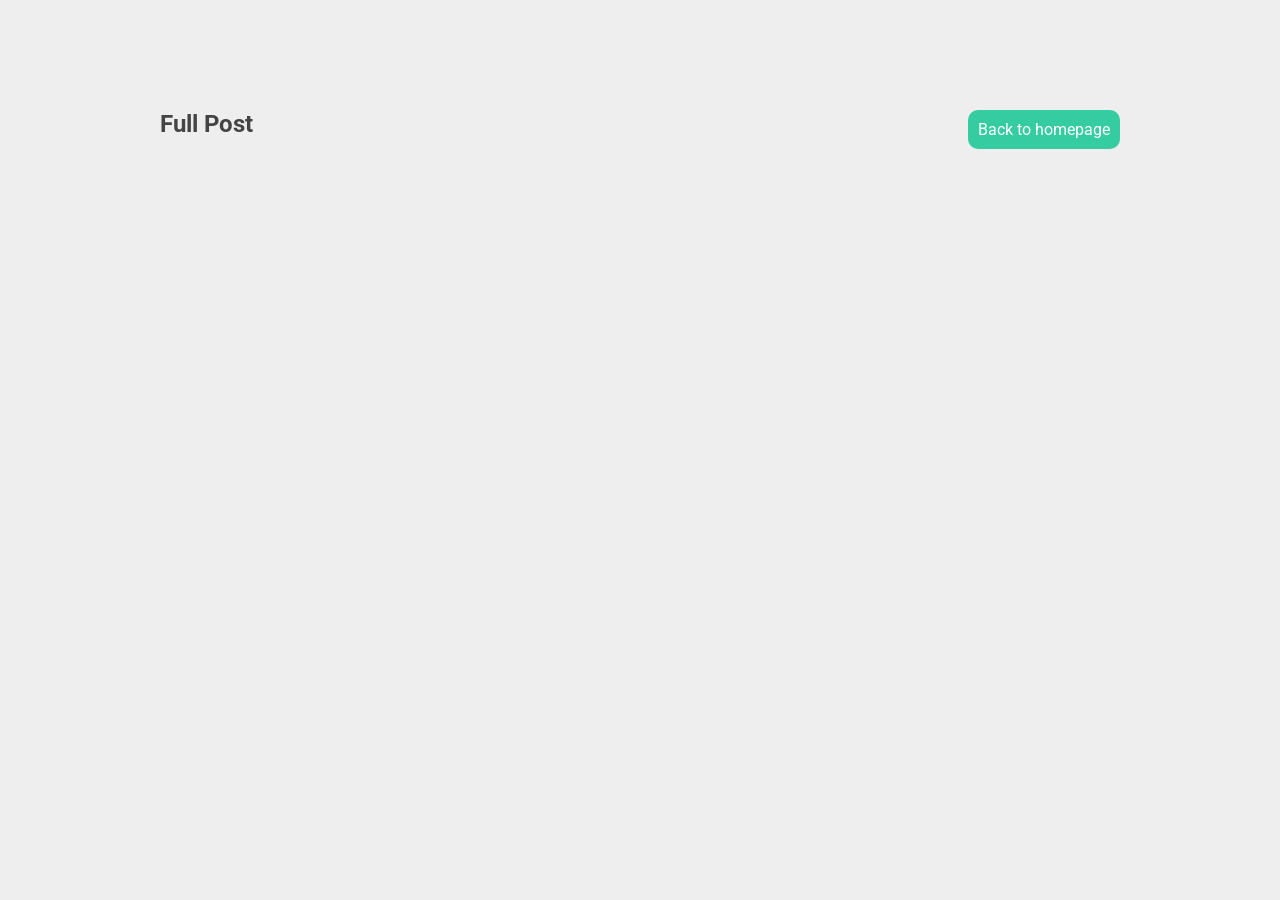
==== details.html @ aca9e02c "single post details" ====
<!DOCTYPE html>
<html lang="en">
<head>

  <meta charset="UTF-8">
  <meta name="viewport" content="width=device-width, initial-scale=1.0">

  <link rel="stylesheet" href="index.css">

  <title> AGO SOO McAGO JSON Server</title>

</head>
<body>

  <nav>
    <h1> Full Post </h1>
    <a href="/index.html"> Back to homepage </a>
  </nav>
  
  <section class="details"></section>

  <script src="js/details.js"></script>

</body>
</html>
---- index.css ----
@import url('https://fonts.googleapis.com/css2?family=Roboto:wght@300;400;500;700&display=swap');

/* base styles */
body {
  background: #eee;
  font-family: 'Roboto';
  color: #444;
  max-width: 960px;
  margin: 100px auto;
  padding: 10px;
}
nav {
  display: flex;
  justify-content: space-between;
}
nav h1 {
  margin: 0;
}
nav a {
  color: white;
  text-decoration: none;
  background: #36cca2;
  padding: 10px;
  border-radius: 10px;
}
form {
  max-width: 500px;
}
input, textarea {
  display: block;
  margin: 16px 0;
  padding: 6px 10px;
  width: 100%;
  border: 1px solid #ddd;
  font-family: 'Roboto';
}
textarea {
  min-height:200px;
}

/* post list */
.post {
  padding: 16px;
  background: white;
  border-radius: 10px;
  margin: 20px 0;
}
.post h2 {
  margin: 0;
}
.post p {
  margin-top: 0;
}
.post a {
  color: #36cca2;
}
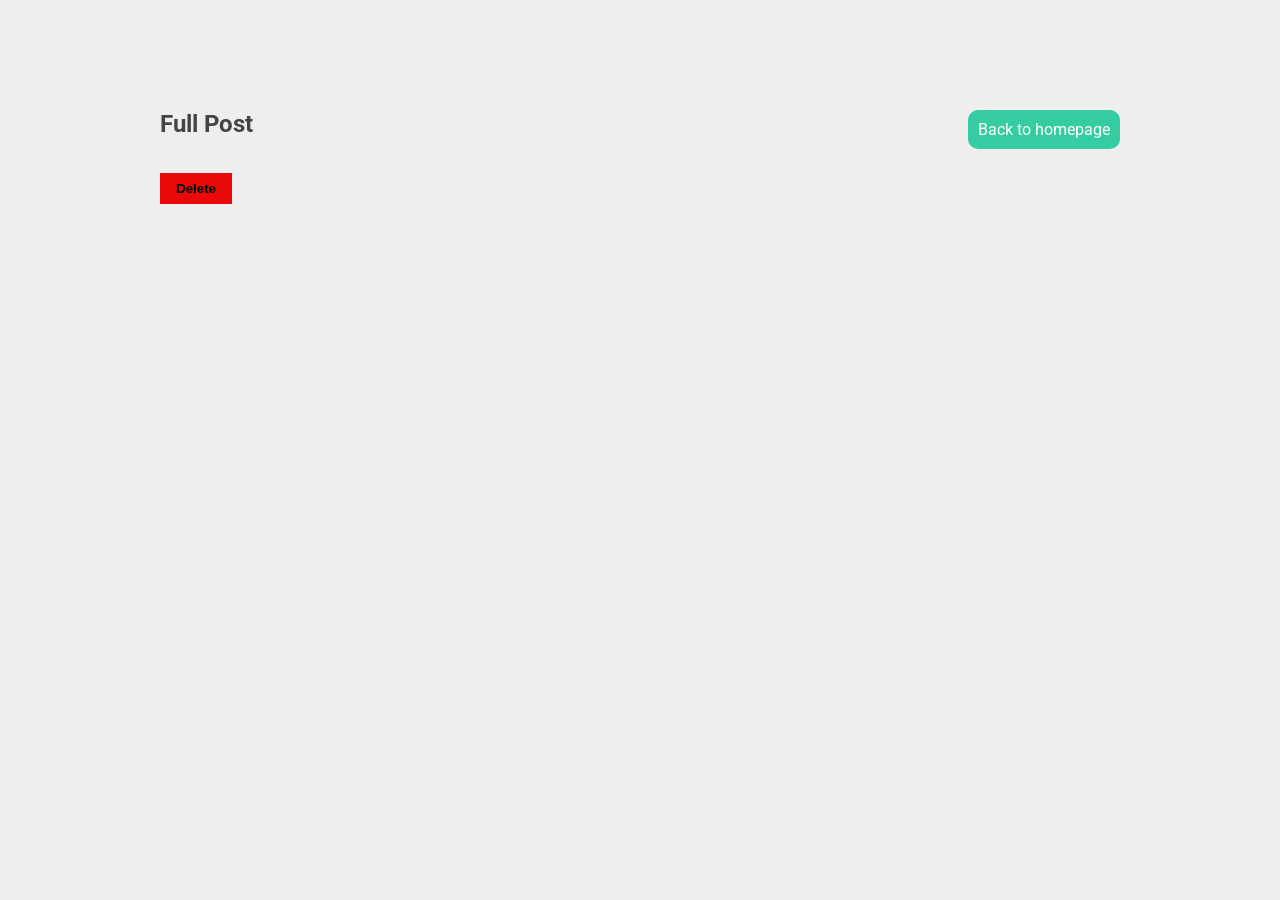
==== commit f2d55f7e: "delete post" ====
--- a/details.html
+++ b/details.html
@@ -5,7 +5,7 @@
   <meta charset="UTF-8">
   <meta name="viewport" content="width=device-width, initial-scale=1.0">
 
-  <link rel="stylesheet" href="index.css">
+  <link rel="stylesheet" href="css/index.css">
 
   <title> AGO SOO McAGO JSON Server</title>
 
@@ -17,7 +17,10 @@
     <a href="/index.html"> Back to homepage </a>
   </nav>
   
-  <section class="details"></section>
+  <section>
+    <div class="details"></div>
+    <button class="deletebtn"> Delete </button>
+  </section>
 
   <script src="js/details.js"></script>
 
--- a/css/index.css
+++ b/css/index.css
@@ -0,0 +1,66 @@
+@import url('https://fonts.googleapis.com/css2?family=Roboto:wght@300;400;500;700&display=swap');
+
+/* base styles */
+body {
+  background: #eee;
+  font-family: 'Roboto';
+  color: #444;
+  max-width: 960px;
+  margin: 100px auto;
+  padding: 10px;
+}
+nav {
+  display: flex;
+  justify-content: space-between;
+}
+nav h1 {
+  margin: 0;
+}
+nav a {
+  color: white;
+  text-decoration: none;
+  background: #36cca2;
+  padding: 10px;
+  border-radius: 10px;
+}
+form {
+  max-width: 500px;
+}
+input, textarea {
+  display: block;
+  margin: 16px 0;
+  padding: 6px 10px;
+  width: 100%;
+  border: 1px solid #ddd;
+  font-family: 'Roboto';
+}
+textarea {
+  min-height:200px;
+}
+
+button { cursor: pointer; }
+
+/* post list */
+.post {
+  padding: 16px;
+  background: white;
+  border-radius: 10px;
+  margin: 20px 0;
+}
+.post h2 {
+  margin: 0;
+}
+.post p {
+  margin-top: 0;
+}
+.post a {
+  color: #36cca2;
+}
+
+.deletebtn {
+  background-color: #ea0a0a;
+  margin-top: 1.5rem;
+  padding: 0.5rem 1rem;
+  font-weight: bold;
+  border: 0;
+}
